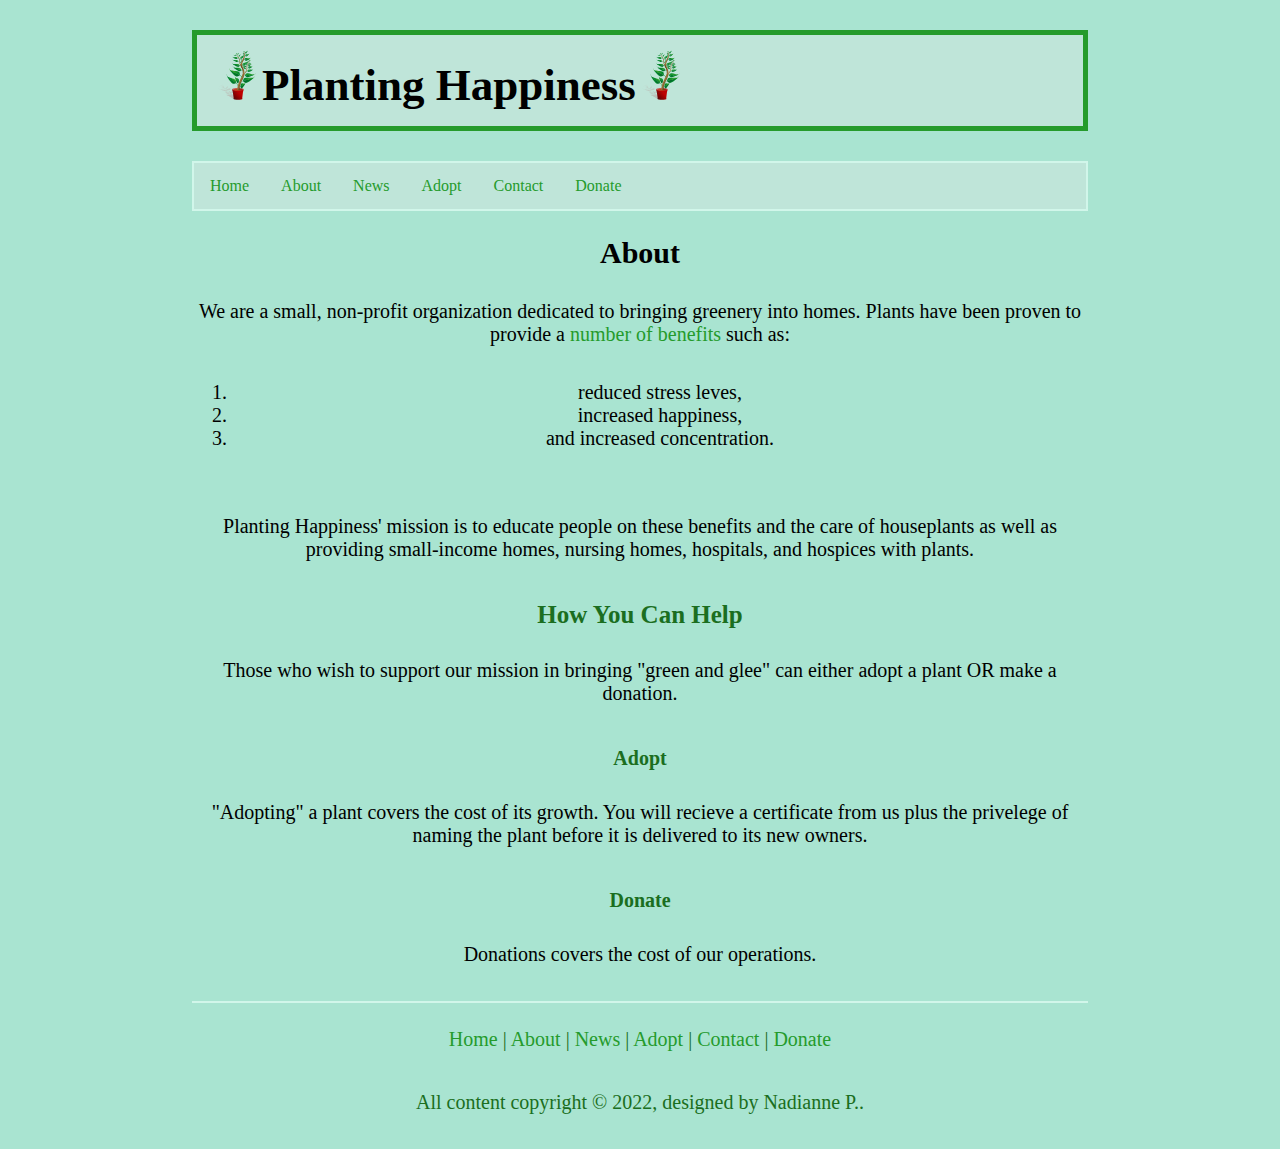
==== PlantHappy/about.html @ 8a18f5d4 "1st Upload" ====
<!DOCTYPE html>
<html>

<head>
  <meta charset="utf-8">
  <title>About Planting Happiness</title>
  <link href="http://fonts.googleleapis.com/css?family=Rubik+Microbe" rel="stylesheet">
  <link rel="stylesheet" href="planthappystyles.css">
</head>
<body>
  <h1><img src="images/seedling.svg" alt="logo" height="50" width="50">Planting Happiness<img src="images/seedling.svg" alt="logo" height="50" width="50"></h1>
  <nav>
      <ul id="menu" style="list-style-type: none;">
        <li class="menu2"><a href="index.html">Home</a></li>
        <li class="menu2"><a href="about.html">About</a></li>
        <li class="menu2"><a href="news.html">News</a></li>
        <li class="menu2"><a href="adopt.html">Adopt</a></li>
        <li class="menu2"><a href="contact.html">Contact</a></li>
        <li class="menu2"><a href="donate.html">Donate</a></li>
      </ul>
  </nav>
<h2>About</h2>
<p>We are a small, non-profit organization dedicated to bringing greenery into homes. Plants have been proven to provide a <a href="https://ellisonchair.tamu.edu/health-and-well-being-benefits-of-plants/" target="_blank">number of benefits</a> such as:
  <ol>
    <li class="adjust">reduced stress leves,</li>
    <li class="adjust">increased happiness,</li>
    <li class="adjust">and increased concentration.</li>
  </ol>
    </p>
  <p>Planting Happiness' mission is to educate people on these benefits and the care of houseplants as well as providing small-income homes, nursing homes, hospitals, and hospices with plants.</p>

<h3>How You Can Help</h3>
<p>Those who wish to support our mission in bringing "green and glee" can either adopt a plant OR make a donation.</p>

<h4>Adopt</h4>
<p>"Adopting" a plant covers the cost of its growth. You will recieve a certificate from us plus the privelege of naming the plant before it is delivered to its new owners.

<h4>Donate</h4>
<p>Donations covers the cost of our operations.</p>



<footer>
  <p><a href="index.html">Home </a>|<a href="about.html"> About</a> |<a href="news.html"> News</a> |<a href="adopt.html"> Adopt</a> |<a href="contact.html"> Contact</a> |<a href="donate.html"> Donate</a></p>
  <p>All content copyright &copy; 2022, designed by Nadianne P..</p>
</footer>

</body>
</html>
---- PlantHappy/planthappystyles.css ----
body {
  background-color: #a9e4d1;
  margin: 0 15%;
}
h1 {
  font-family: "Rubik Microbe";
  font-size: 45px;
  background-color: #bfe5d9;
  background-clip: padding-box;
  border: 5px solid #259b2c;
  padding: 15px 15px 15px 15px;
}
h2 {
  font-size: 30px;
  text-align: center;
}
h3 {
  color: #1b6e20;
  font-size: 25px;
  text-align: center;
}
h4 {
  color: #1b6e20;
  font-size: 20px;
  text-align: center;
}
form {
  list-style-type: none;
}
ul {
  list-style-type: none;
}
li a {
  display: block;
  color: #259b2c;
  padding: 14px 16px;
  text-decoration: none;
}
li a:hover {
  background-color: #fff;
}
a {
  color: #259b2c;
  text-decoration: none;
}
a:active {
  color: #000;
}
p {
  font-size: 20px;
  text-align: center;
  padding-top: 5px;
  padding-bottom: 15px;
}
footer {
  color: #1b6e20;
  text-align: center;
  border-top: 2px solid #d1f6ea;
}
.imgformat {
  display: block;
  margin-left: auto;
  margin-right: auto;
  padding-top: 50px;
  padding-bottom: 15px;
}
.imgformat2 {
  display: block;
  margin-left: auto;
  margin-right: auto;
  padding-top: 15px;
  padding-bottom: 25px;
}
#menu {
  list-style-type: none;
  margin: 0;
  padding: 0;
  overflow: hidden;
  background-color: #bfe5d9;
  border: 2px solid #d1f6ea;
}
.menu2 {
    float: left;
}
.adjust {
  font-size: 20px;
  text-align: center;
}
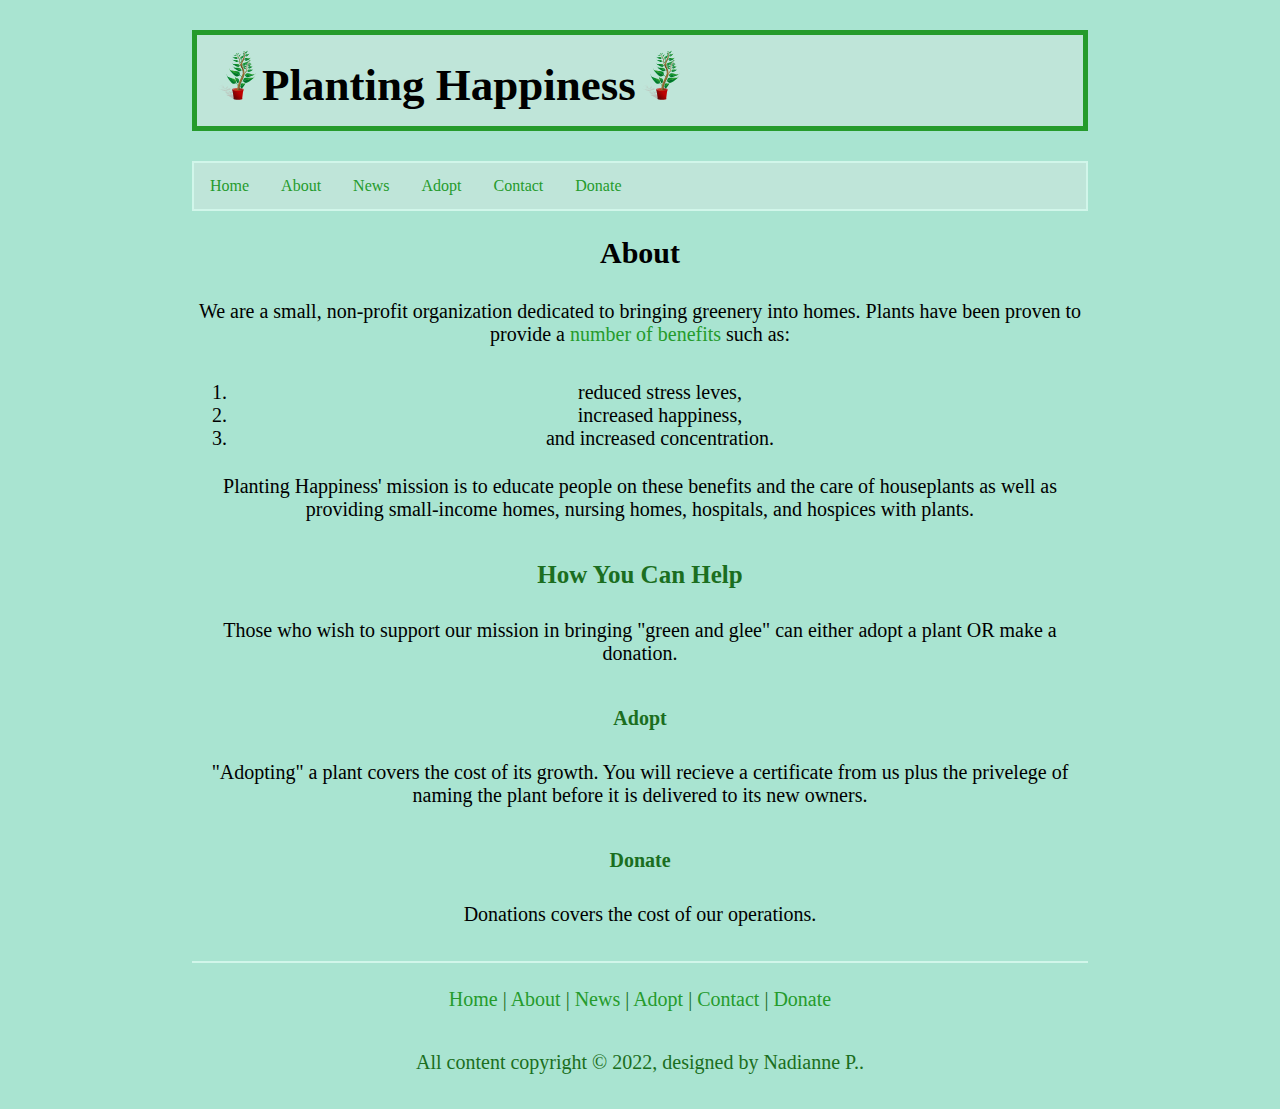
==== commit e00be13e: "2nd Upload" ====
--- a/PlantHappy/about.html
+++ b/PlantHappy/about.html
@@ -20,14 +20,14 @@
       </ul>
   </nav>
 <h2>About</h2>
-<p>We are a small, non-profit organization dedicated to bringing greenery into homes. Plants have been proven to provide a <a href="https://ellisonchair.tamu.edu/health-and-well-being-benefits-of-plants/" target="_blank">number of benefits</a> such as:
+<p>We are a small, non-profit organization dedicated to bringing greenery into homes. Plants have been proven to provide a <a href="https://ellisonchair.tamu.edu/health-and-well-being-benefits-of-plants/" target="_blank">number of benefits</a> such as:</p>
   <ol>
     <li class="adjust">reduced stress leves,</li>
     <li class="adjust">increased happiness,</li>
     <li class="adjust">and increased concentration.</li>
   </ol>
-    </p>
-  <p>Planting Happiness' mission is to educate people on these benefits and the care of houseplants as well as providing small-income homes, nursing homes, hospitals, and hospices with plants.</p>
+
+<p>Planting Happiness' mission is to educate people on these benefits and the care of houseplants as well as providing small-income homes, nursing homes, hospitals, and hospices with plants.</p>
 
 <h3>How You Can Help</h3>
 <p>Those who wish to support our mission in bringing "green and glee" can either adopt a plant OR make a donation.</p>
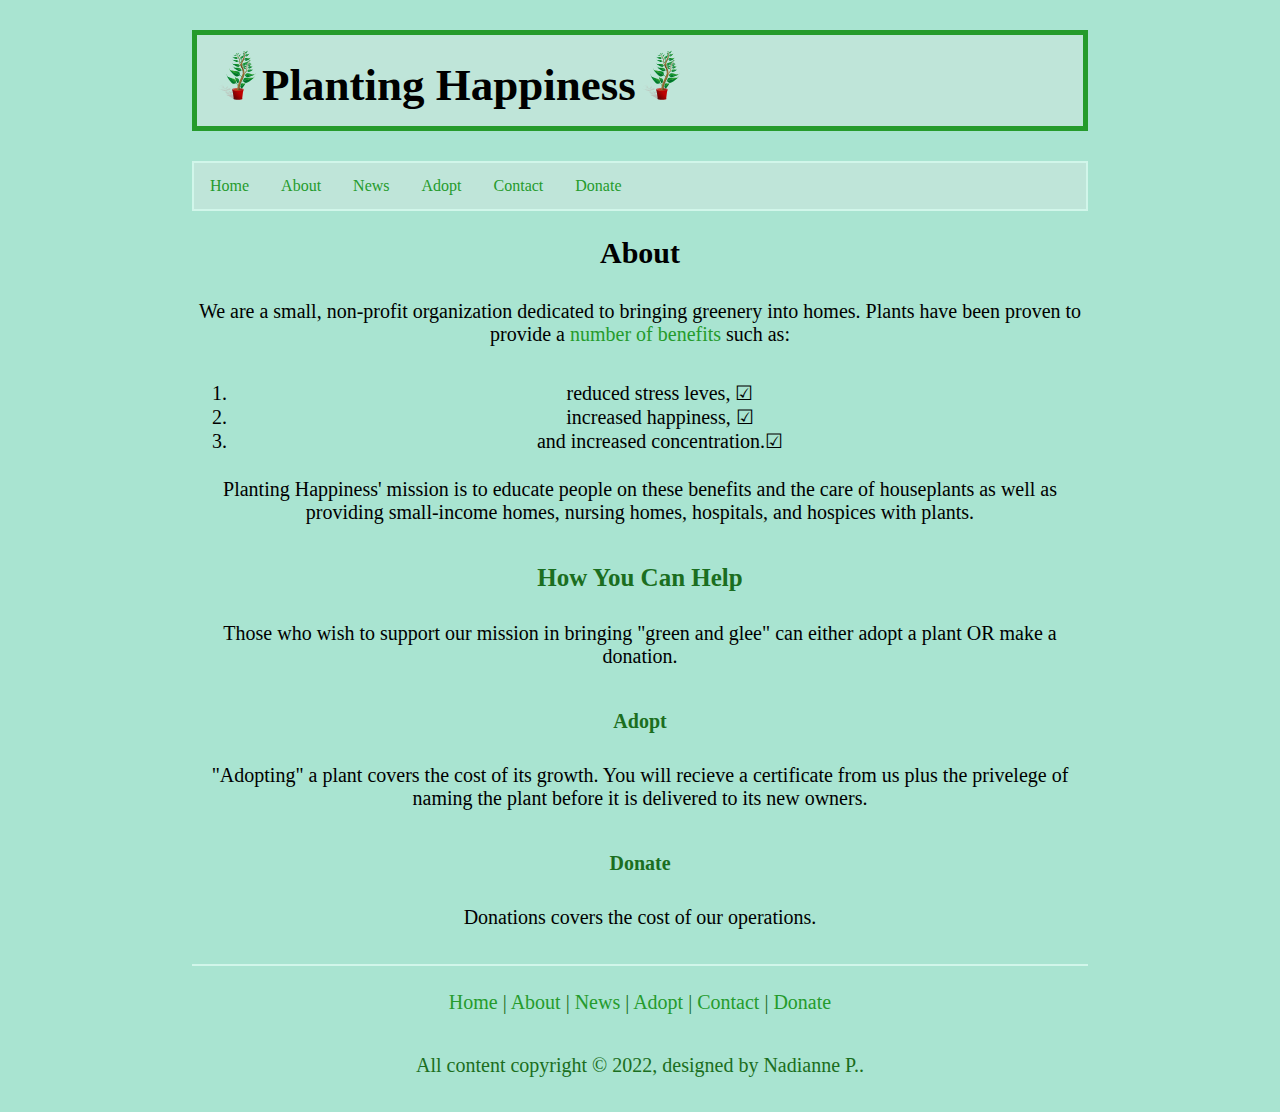
==== commit b3b9fd71: "Re-Upload: About" ====
--- a/PlantHappy/about.html
+++ b/PlantHappy/about.html
@@ -22,9 +22,9 @@
 <h2>About</h2>
 <p>We are a small, non-profit organization dedicated to bringing greenery into homes. Plants have been proven to provide a <a href="https://ellisonchair.tamu.edu/health-and-well-being-benefits-of-plants/" target="_blank">number of benefits</a> such as:</p>
   <ol>
-    <li class="adjust">reduced stress leves,</li>
-    <li class="adjust">increased happiness,</li>
-    <li class="adjust">and increased concentration.</li>
+    <li class="adjust">reduced stress leves, &#9745;</li>
+    <li class="adjust">increased happiness, &#9745;</li>
+    <li class="adjust">and increased concentration.&#9745;</li>
   </ol>
 
 <p>Planting Happiness' mission is to educate people on these benefits and the care of houseplants as well as providing small-income homes, nursing homes, hospitals, and hospices with plants.</p>
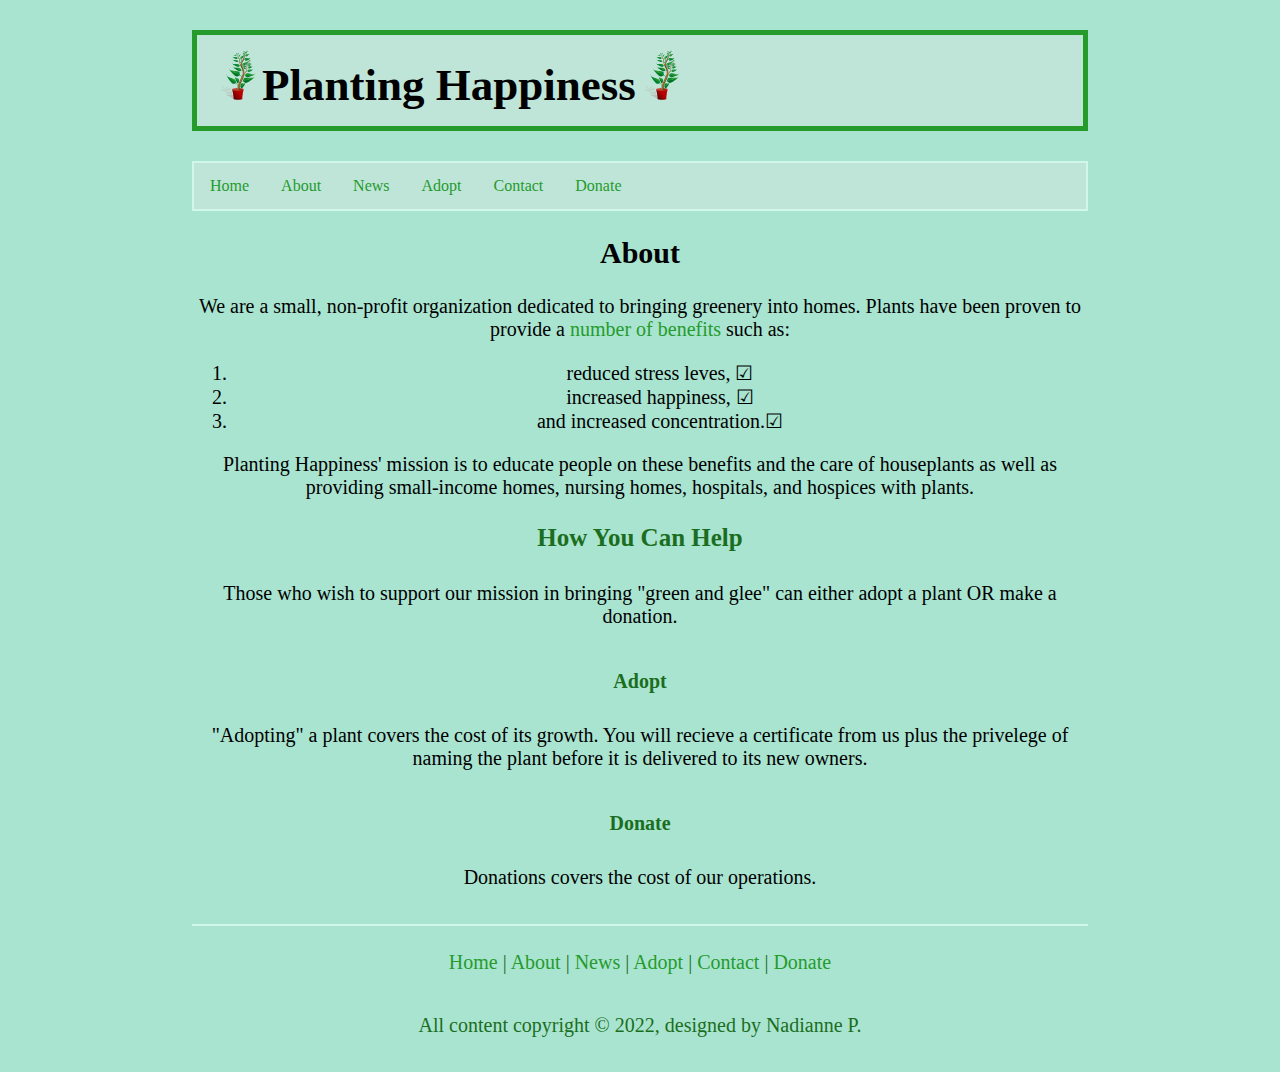
==== commit c007c978: "Re-Upload" ====
--- a/PlantHappy/about.html
+++ b/PlantHappy/about.html
@@ -20,14 +20,15 @@
       </ul>
   </nav>
 <h2>About</h2>
-<p>We are a small, non-profit organization dedicated to bringing greenery into homes. Plants have been proven to provide a <a href="https://ellisonchair.tamu.edu/health-and-well-being-benefits-of-plants/" target="_blank">number of benefits</a> such as:</p>
+<p class="adjustspace">We are a small, non-profit organization dedicated to bringing greenery into homes. Plants have been proven to provide a <a href="https://ellisonchair.tamu.edu/health-and-well-being-benefits-of-plants/" target="_blank">number of benefits</a> such as:</p>
+
   <ol>
     <li class="adjust">reduced stress leves, &#9745;</li>
     <li class="adjust">increased happiness, &#9745;</li>
     <li class="adjust">and increased concentration.&#9745;</li>
   </ol>
 
-<p>Planting Happiness' mission is to educate people on these benefits and the care of houseplants as well as providing small-income homes, nursing homes, hospitals, and hospices with plants.</p>
+<p class="adjustspace">Planting Happiness' mission is to educate people on these benefits and the care of houseplants as well as providing small-income homes, nursing homes, hospitals, and hospices with plants.</p>
 
 <h3>How You Can Help</h3>
 <p>Those who wish to support our mission in bringing "green and glee" can either adopt a plant OR make a donation.</p>
@@ -42,7 +43,7 @@
 
 <footer>
   <p><a href="index.html">Home </a>|<a href="about.html"> About</a> |<a href="news.html"> News</a> |<a href="adopt.html"> Adopt</a> |<a href="contact.html"> Contact</a> |<a href="donate.html"> Donate</a></p>
-  <p>All content copyright &copy; 2022, designed by Nadianne P..</p>
+  <p>All content copyright &copy; 2022, designed by Nadianne P.</p>
 </footer>
 
 </body>
--- a/PlantHappy/planthappystyles.css
+++ b/PlantHappy/planthappystyles.css
@@ -86,3 +86,7 @@
   font-size: 20px;
   text-align: center;
 }
+.adjustspace {
+  padding-top: 0;
+  padding-bottom: 0;
+}
